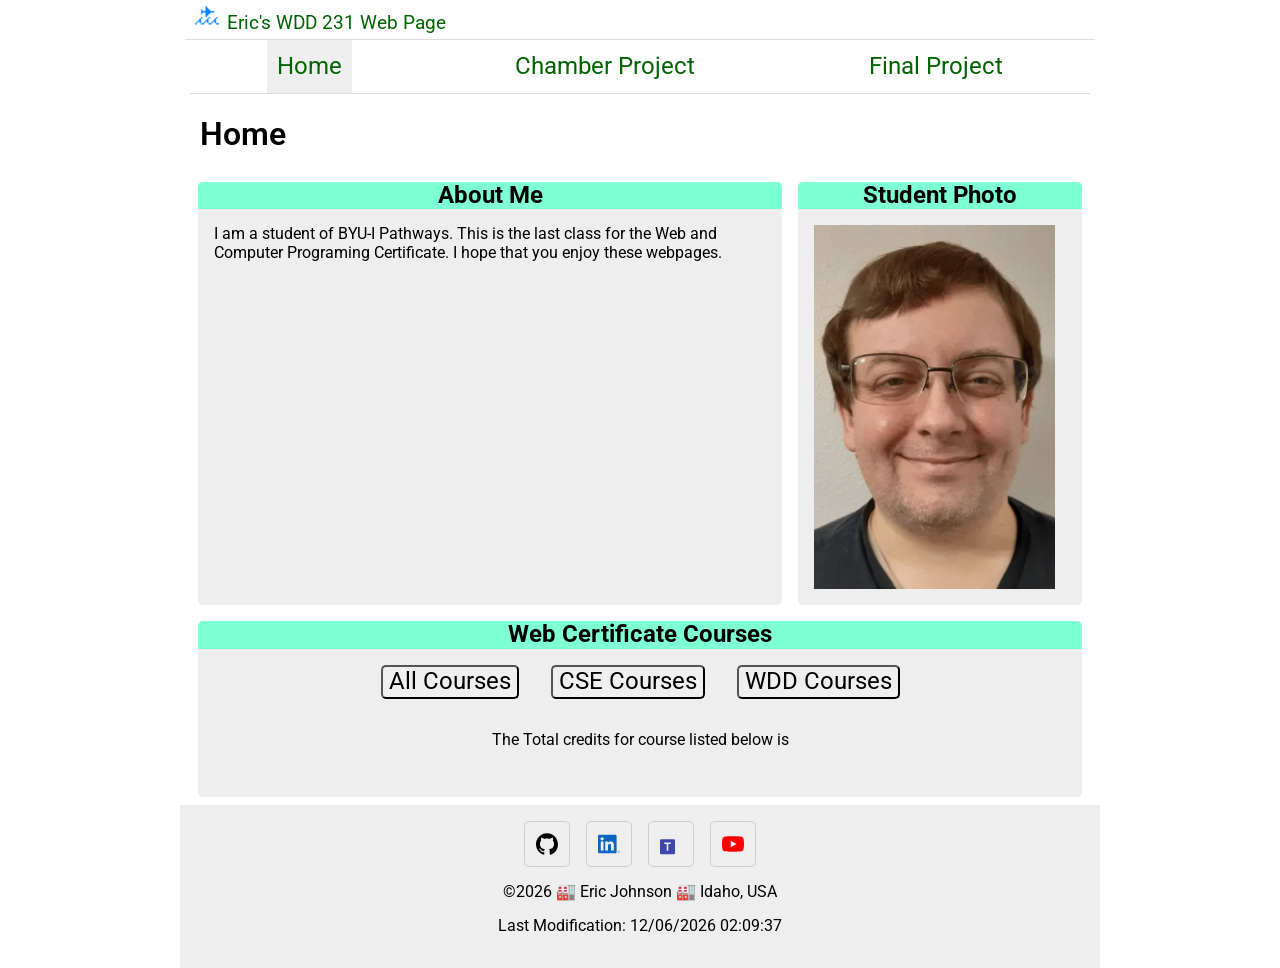
==== index.html @ 62bcaaed "changed icon" ====
<!DOCTYPE html>
<html lang="en">

<head>
    <meta charset="UTF-8">
    <meta name="viewport" content="width=device-width, initial-scale=1.0">
    <title>WDD 231 | Eric's webpage</title>
    <meta name="author" content="Eric Johnson">
    <meta name="description"
        content="The home page for WDD 231 course to showcase the skills needed to make a website.">
    <link rel="icon" href="images/favicon.ico">
    <link rel="stylesheet" href="styles/normalize.css">
    <link rel="stylesheet" href="styles/small.css">
    <link rel="stylesheet" href="styles/larger.css">
    <link rel="stylesheet" href="styles/smallist.css">
    <script src="scripts/navigation.js" defer></script>
    <script src="scripts/date.js" defer></script>
    <script src="scripts/course.js" defer></script>

    <link rel="preconnect" href="https://fonts.googleapis.com">
    <link rel="preconnect" href="https://fonts.gstatic.com" crossorigin>
    <link href="https://fonts.googleapis.com/css2?family=Roboto&display=swap" rel="stylesheet">
    <link href="https://fonts.googleapis.com/css2?family=Roboto:wght@600&display=swap" rel="stylesheet">

</head>

<body>
    <header>
        <img src="images/favicon.ico" alt="Site Logo" width="512" height="512">
        <span>Eric's WDD 231 Web Page</span>
        <button id="ham-btn" class="hamburger" aria-label="Navigation Menu"></button>
    </header>

    <nav id="nav-bar" class="navigation">
        <ul>
            <li class="current"><a href="#" aria-current="page">Home</a></li>
            <li><a href="#">Chamber Project</a></li>
            <li><a href="#">Final Project</a></li>
        </ul>
    </nav>
    <main>
        <h1>Home</h1>
        <section id="about-me">
            <h2>About Me</h2>
            <p>I am a student of BYU-I Pathways. This is the last class for the Web and Computer Programing Certificate.
                I hope that you enjoy these webpages.
            </p>
        </section>
        <section>
            <h2>Student Photo</h2>
            <img src="images/eric.webp" alt="Eric Portrait">
        </section>
        <section id="web-courses">
            <h2>Web Certificate Courses</h2>
            <div>
                <button id="all" class="course">All Courses</button>
                <button id="cse" class="course">CSE Courses</button>
                <button id="wdd" class="course">WDD Courses</button>
            </div>
            <p id="course-credit">The Total credits for course listed below is </p>
            <ul id="course-list"></ul>
        </section>
    </main>
    <footer>

        <div class="social-media">
            <a href="https://github.com/AeroSub7/wdd231"><img src="images/github.svg" alt="Github Profile" width="48"
                    height="48"></a>
            <a href="www.linkedin.com/in/eric-johnson-2b090284"><img src="images/linkedin.svg" alt="Linkedin Profile"
                    width="48" height="48"></a>
            <a
                href="https://teams.microsoft.com/l/channel/19%3A796ed8b2d45a483eab0889dd1f4e4b23%40thread.tacv2/WDD%20231%20Team%2003%20-%20Wednesdays%201700%20UTC?groupId=c0d7c79e-0760-43b8-b6b8-b764e11ff74a&tenantId=42804ae1-d2e9-40b7-a4a3-45811234298b"><img
                    src="images/microsoft-teams.svg" alt="Teams Group" width="48" height="48"></a>
            <a href="www.youtube.com/aerosub3896"><img src="images/youtube.svg" alt="Youtube Profile" width="48"
                    height="48"></a>
        </div>
        <p>©<span id="currentyear"></span> 🏭 Eric Johnson 🏭 Idaho, USA</p>
        <p id="lastModified"></p>
    </footer>
</body>

</html>
---- styles/small.css ----
body {
    font-family: "Roboto", sans-serif;
    font-weight: 400;
}

/* Header */
header {
    display: grid;
    grid-template-columns: 24px auto 44px;
    padding: 5px 0 5px 10px;
    align-items: end;
    border-bottom: solid 1px #ddd;
    column-gap: 8px;
}

header img {
    display: block;
    width: 100%;
    height: auto;
    padding-bottom: 5px;
}

header span {
    font-size: 1.2rem;
    color: darkgreen;
}


/* Hamurger Button */
.hamburger {
    background: none;
    border: none;
    font-size: 2rem;
    color: darkgreen;
    cursor: pointer;
    font-family: Verdana, Geneva, Tahoma, sans-serif;
}

.hamburger::before {
    content: "\2630";

}

.hamburger.show::before {
    content: "\00d7";

}

/* Navigation */
.navigation {
    display: none;
    font-size: 1.5rem;
}

.navigation.show {
    display: block;
}

.navigation ul {
    list-style-type: none;
    display: flex;
    flex-direction: column;
    margin: 0;
    padding: 0;
}

.navigation a {
    display: block;
    padding: .8rem 10px;
    color: darkgreen;
    text-decoration: none;
    border-bottom: solid 1px #ddd;
}

.navigation li.current {
    background-color: #eee;
}

.navigation a:hover {
    background-color: aquamarine;
}

/* Main */
main {
    display: flex;
    flex-direction: column;
}

h1 {
    margin-left: 10px;
    font-weight: 600;
}

section {
    display: block;
    margin: .5rem;
    background-color: #eee;
    border-radius: 5px;
}

h2 {
    display: block;
    background-color: aquamarine;
    margin: 0;
    text-align: center;
    border-top-left-radius: 5px;
    border-top-right-radius: 5px;
}

section p {
    margin: 0;
    padding: 1rem;
}

section img {
    display: block;
    margin: 1rem auto;
    width: 85%;
    height: auto;
}

/* Courses */
#web-courses div {
    display: flex;
    justify-content: center;
    column-gap: 1rem;
    font-size: 1.2rem;
    margin: 1rem;
    padding-inline-start: 0;
}

#web-courses button {
    border-radius: 5px;
}

#web-courses button:hover {
    background-color: aquamarine;
}

#course-credit {
    text-align: center;
}

#course-list {
    display: grid;
    grid-template-columns: 1fr 1fr;
    grid-gap: 1rem;
    list-style-type: none;
    margin: 1rem;
    padding-inline-start: 0;
}

#course-list li {
    font-size: 1rem;
    padding: .5rem;
    border-radius: 5px;
    text-align: center;
}

#course-list .completed {
    background-color: aquamarine;
}

#course-list .not-completed {
    background-color: #ccc;
}

/* Footer */
footer {
    background-color: #eee;
    padding: 1rem 10px;
    text-align: center;
}

.social-media {
    display: flex;
    justify-content: center;
    column-gap: 1rem;
}

.social-media a {
    display: flex;
    justify-content: center;
    align-items: center;
    width: 44px;
    height: 44px;
    border: #ccc solid 1px;
    border-radius: 5px;
}

.social-media img {
    width: 22px;
    height: 22px;
}

.social-media a:hover {
    background-color: #ddd;
}
---- styles/larger.css ----
@media only screen and (min-width: 38rem) {

    header,
    main,
    nav,
    footer {
        max-width: 900px;
        margin: 0 auto;
    }

    /* Hamburger and Navigation */
    header {
        grid-template-columns: 24px auto;
    }

    .hamburger {
        display: none;
    }

    .navigation {
        display: block;
        border-bottom: solid 1px #ddd;
    }

    .navigation ul {
        flex-direction: row;
        justify-content: space-around;
    }

    .navigation a {
        border: none;
    }

    /* Main */
    main {
        display: grid;
        grid-template-columns: 1fr 1fr 1fr;
        grid-template-rows: auto;
    }

    h1 {
        grid-column: 1/4;
    }

    #about-me {
        grid-column: 1/3;
    }

    section img {
        width: 85%;
        height: auto;
        margin: 1rem;
    }

    #web-courses {
        grid-column: 1/4;
    }

    #web-courses div {
        display: flex;
        justify-content: center;
        column-gap: 2rem;
        font-size: 1.5rem;
    }

    #web-courses button {
        border-radius: 5px;
    }
}
---- styles/smallist.css ----
@media (max-width: 230px) {
    #web-courses ul {
        font-size: .6rem;
    }
}
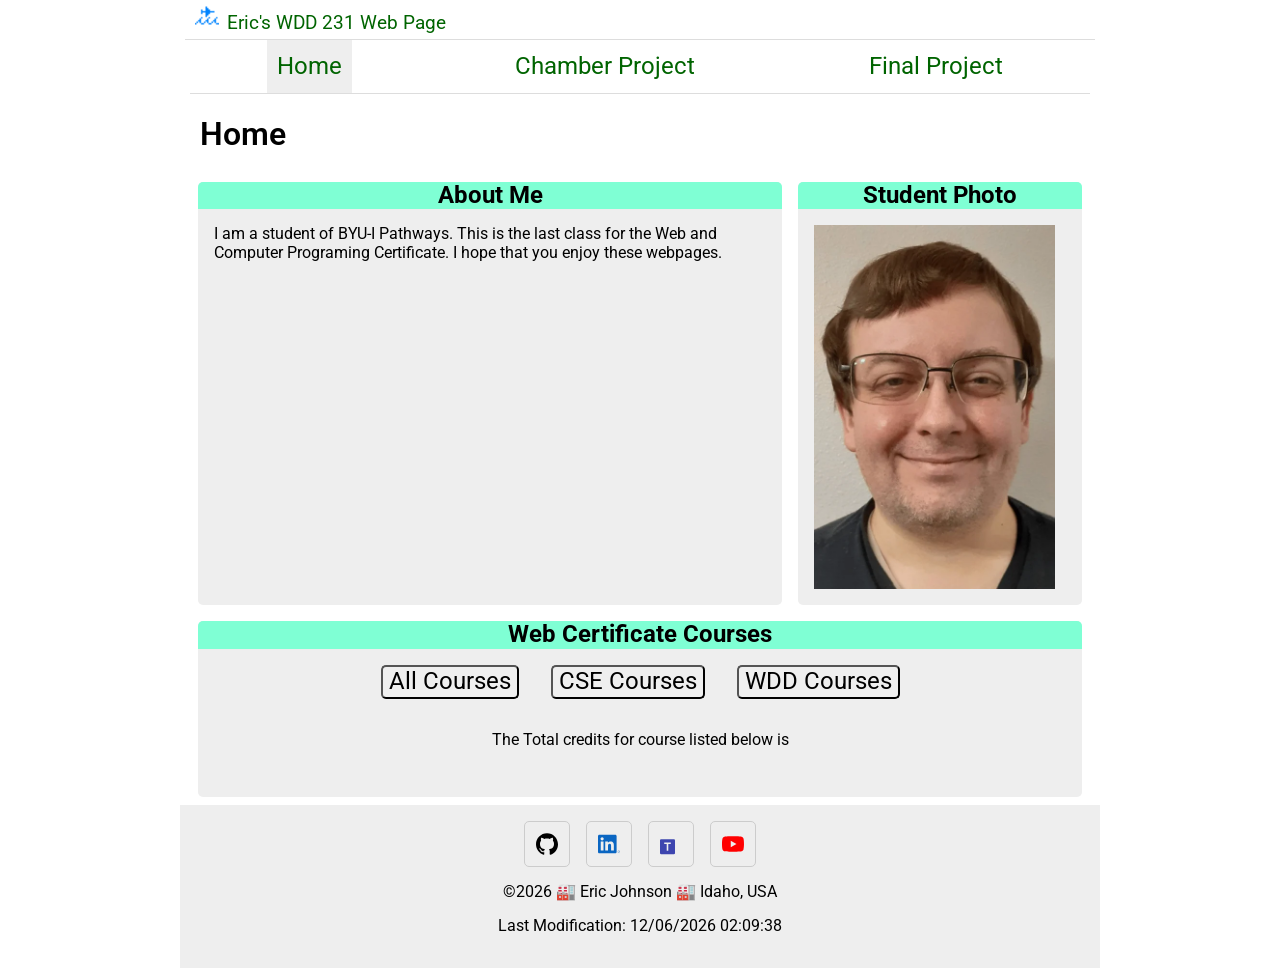
==== commit ab5e4eb0: "chamber project partly done." ====
--- a/index.html
+++ b/index.html
@@ -4,10 +4,17 @@
 <head>
     <meta charset="UTF-8">
     <meta name="viewport" content="width=device-width, initial-scale=1.0">
-    <title>WDD 231 | Eric's webpage</title>
+    <title>WDD 231 | Eric's Programing webpage</title>
     <meta name="author" content="Eric Johnson">
     <meta name="description"
         content="The home page for WDD 231 course to showcase the skills needed to make a website.">
+    <meta property="og:title" content="Eric's Programing webpage for WDD 231">
+    <meta property="og:description"
+        content="The home page for the WDD 231 course by Eric Johnson. This webpage is to showcase the skills needed to make a website.">
+    <meta property="og:image" content="https://aerosub7.github.io/wdd231/images/wdd231homepage">
+    <meta property="og:image:alt" content="homepage">
+    <meta property="og:url" content="https://aerosub7.github.io/wdd231/">
+    <meta property="og:type" content="website">
     <link rel="icon" href="images/favicon.ico">
     <link rel="stylesheet" href="styles/normalize.css">
     <link rel="stylesheet" href="styles/small.css">
@@ -34,7 +41,7 @@
     <nav id="nav-bar" class="navigation">
         <ul>
             <li class="current"><a href="#" aria-current="page">Home</a></li>
-            <li><a href="#">Chamber Project</a></li>
+            <li><a href="https://aerosub7.github.io/wdd231/chamber/directory.html">Chamber Project</a></li>
             <li><a href="#">Final Project</a></li>
         </ul>
     </nav>
